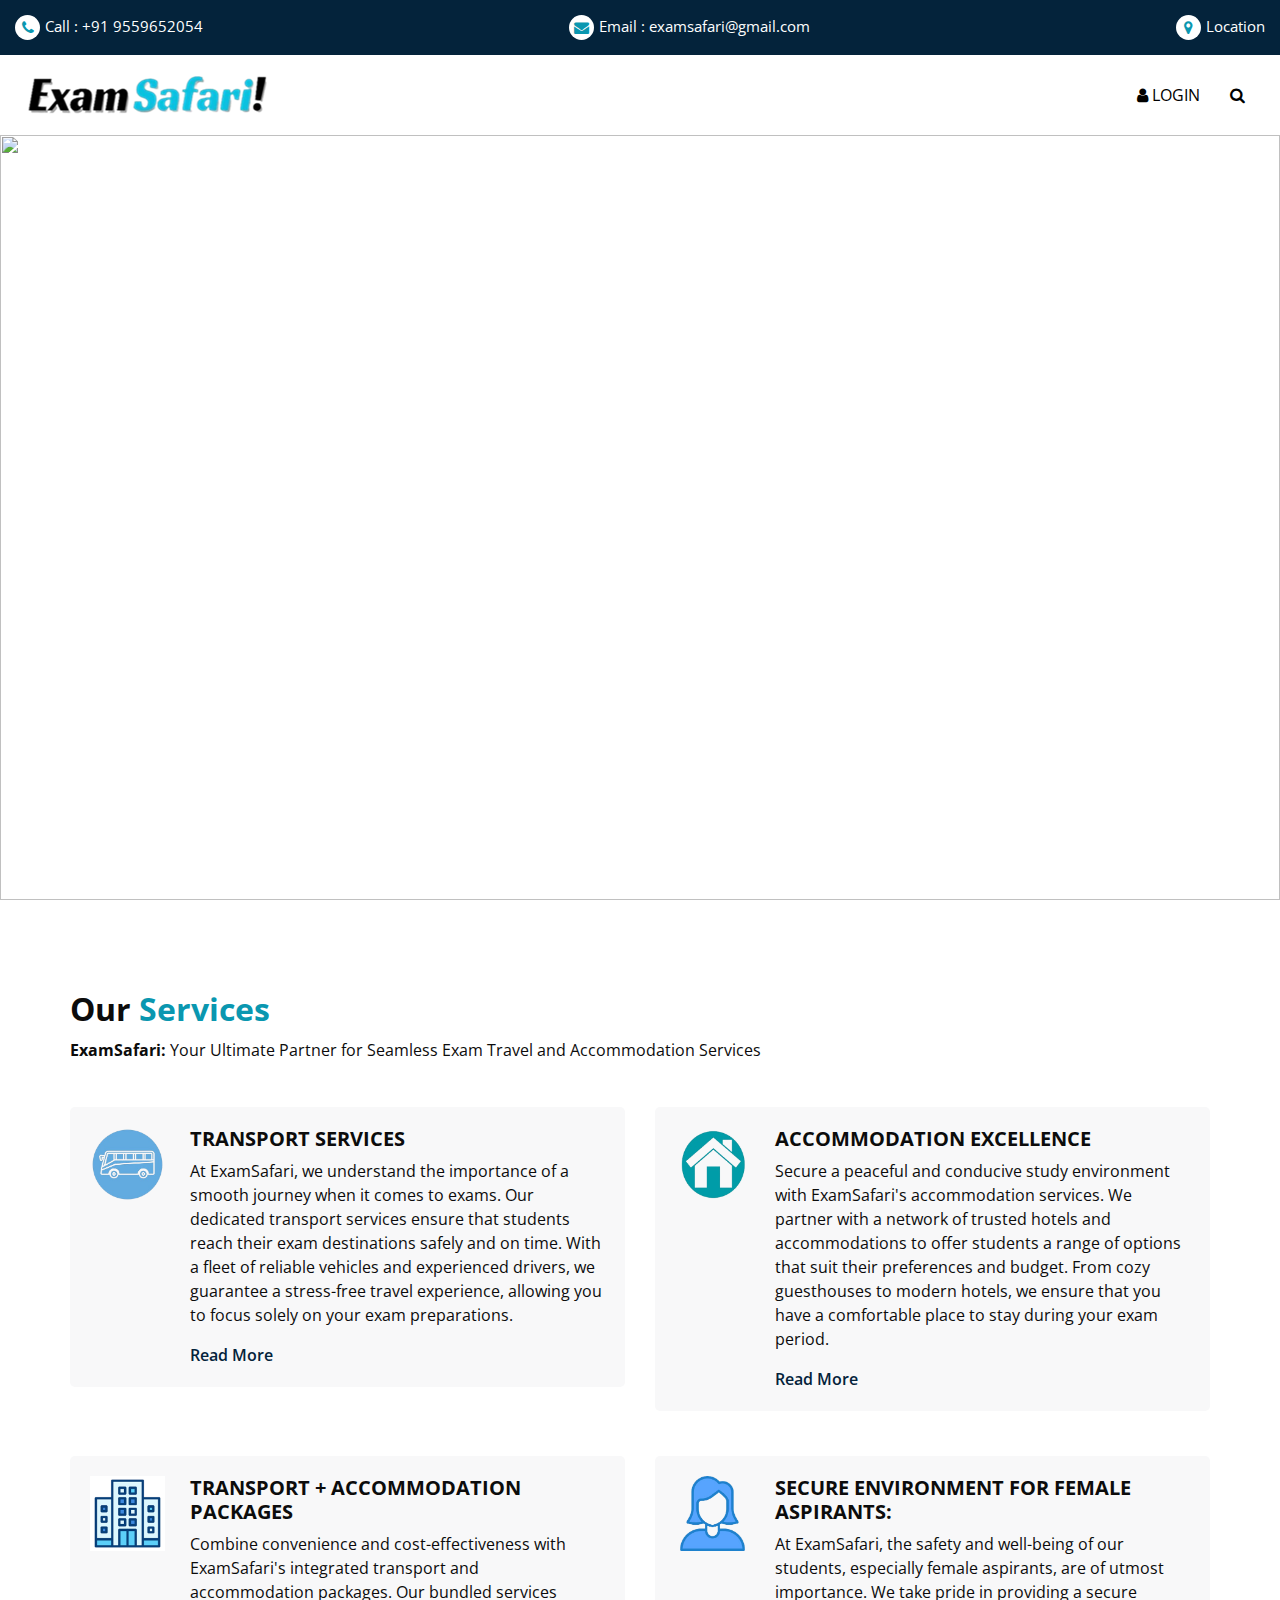
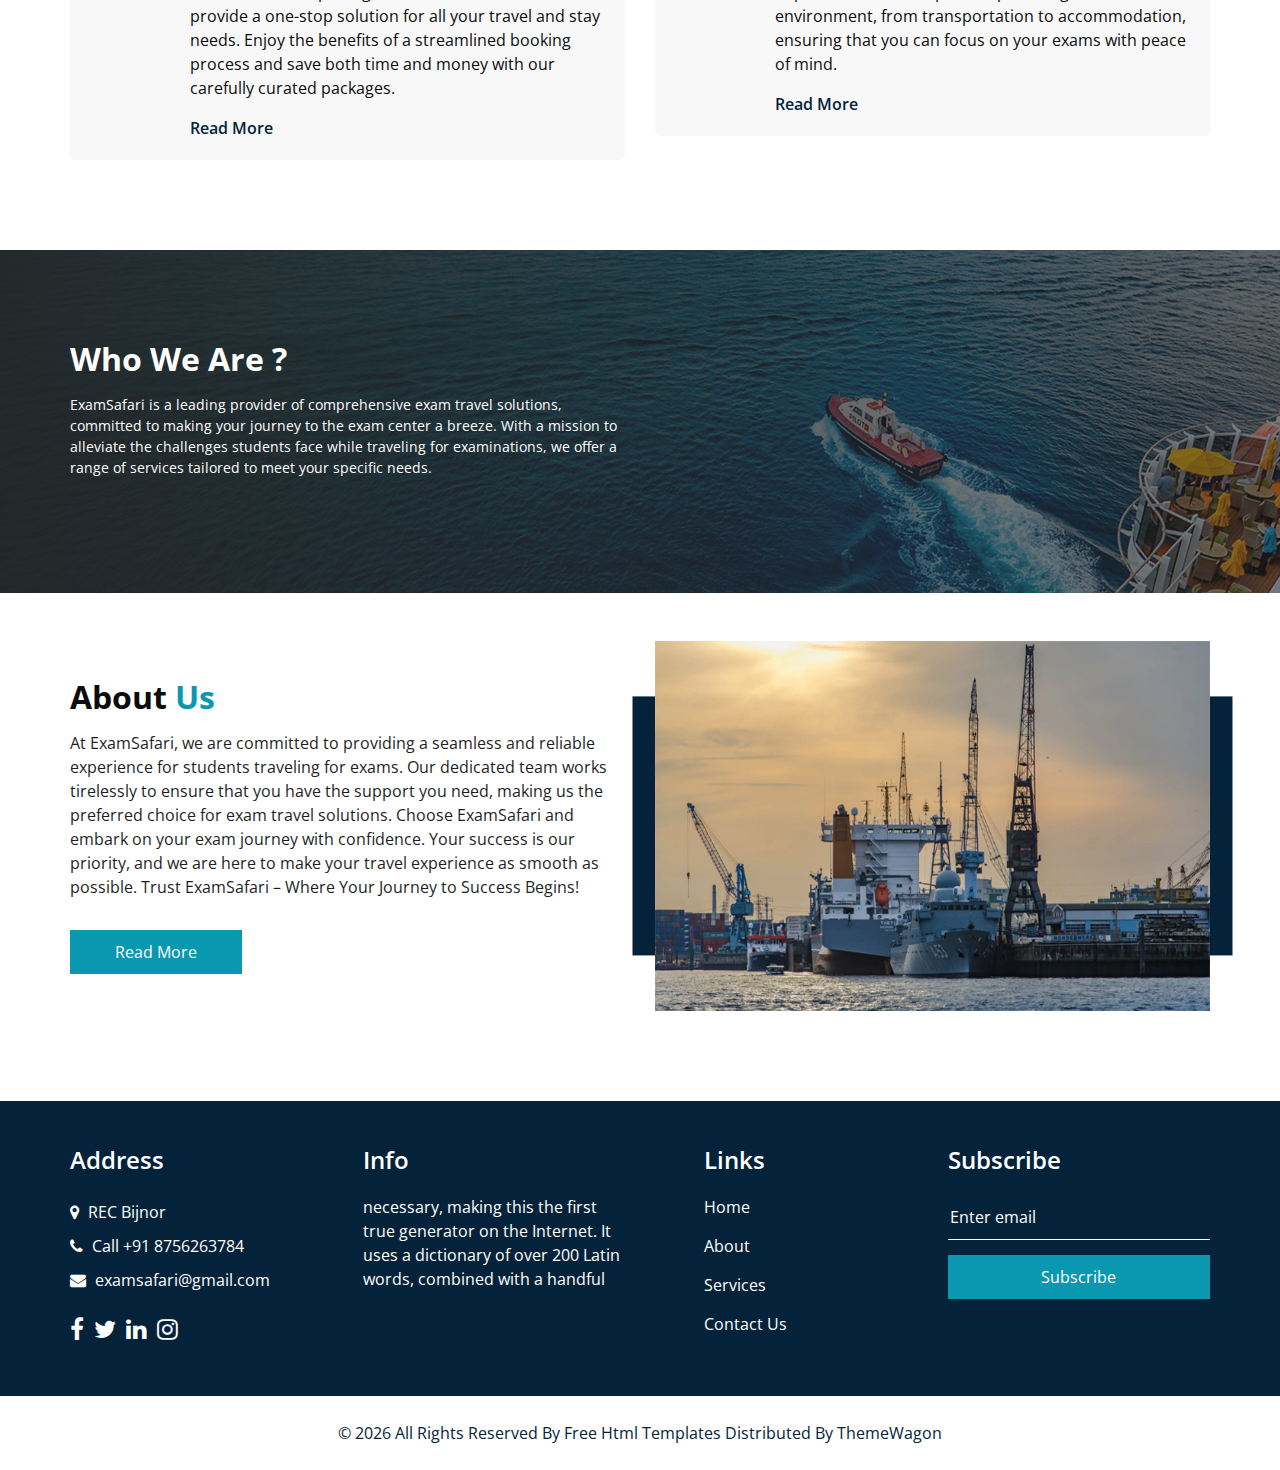
==== index.html @ 9164ada2 "Add files via upload" ====
<!DOCTYPE html>
<html>

<head>
  <!-- Basic -->
  <meta charset="utf-8" />
  <meta http-equiv="X-UA-Compatible" content="IE=edge" />
  <!-- Mobile Metas -->
  <meta name="viewport" content="width=device-width, initial-scale=1, shrink-to-fit=no" />
  <!-- Site Metas -->
  <meta name="keywords" content="" />
  <meta name="description" content="" />
  <meta name="author" content="" />
  <link rel="shortcut icon" href="images/fevicon.png" type="">

  <title> ExamSafari</title>


  <!-- bootstrap core css -->
  <link rel="stylesheet" type="text/css" href="css/bootstrap.css" />

  <!-- fonts style -->
  <link href="https://fonts.googleapis.com/css2?family=Roboto:wght@400;500;700;900&display=swap" rel="stylesheet">

  <!--owl slider stylesheet -->
  <link rel="stylesheet" type="text/css" href="https://cdnjs.cloudflare.com/ajax/libs/OwlCarousel2/2.3.4/assets/owl.carousel.min.css" />

  <!-- font awesome style -->
  <link href="css/font-awesome.min.css" rel="stylesheet" />

  <!-- Custom styles for this template -->
  <link href="css/style.css" rel="stylesheet" />
  <!-- responsive style -->
  <link href="css/responsive.css" rel="stylesheet" />

</head>

<body>

  <div class="hero_area">
    <!-- header section strats -->
    <header class="header_section">
      <div class="header_top">
        <div class="container-fluid ">
          <div class="contact_nav">
            <a href="">
              <i class="fa fa-phone" aria-hidden="true"></i>
              <span>
                Call : +91 9559652054
              </span>
            </a>
            <a href="">
              <i class="fa fa-envelope" aria-hidden="true"></i>
              <span>
                Email : examsafari@gmail.com
              </span>
            </a>
            <a href="https://maps.app.goo.gl/wXmXHvp9e8abjC9Z9">
              <i class="fa fa-map-marker" aria-hidden="true"></i>
              <span>
                Location
              </span>
            </a>
          </div>
        </div>
      </div>
      <div class="header_bottom">
        <div class="container-fluid" >
          <nav class="navbar navbar-expand-lg custom_nav-container ">
            <a class="navbar-brand" href="index.html">
              <img src="images/logo.png" style="padding-right: 5px;" alt="">
            </a>

            <button class="navbar-toggler" type="button" data-toggle="collapse" data-target="#navbarSupportedContent" aria-controls="navbarSupportedContent" aria-expanded="false" aria-label="Toggle navigation">
              <span class=""> </span>
            </button>

            <div class="collapse navbar-collapse" id="navbarSupportedContent">
              <ul class="navbar-nav  ">
               
                <li class="nav-item">
                  <a class="nav-link" href="#"> <i class="fa fa-user" aria-hidden="true"></i> Login</a>
                </li>
                <form class="form-inline">
                  <button class="btn  my-2 my-sm-0 nav_search-btn" type="submit">
                    <i class="fa fa-search" aria-hidden="true"></i>
                  </button>
                </form>
              </ul>
            </div>
          </nav>
        </div>
      </div>
    </header>
    <!-- end header section -->
    <!-- slider section -->
    <section class="slider_section ">
      <div class="slider_bg_box">
        <img src="images/slider1.png" alt="">
      </div>
      <div id="customCarousel1" class="carousel slide" data-ride="carousel">
        <div class="carousel-inner">
          <div class="carousel-item active">
            <div class="container ">
              <div class="row">
                <div class="col-md-7 ">
                  
                </div>
              </div>
            </div>
          </div>
          <!-- <div class="carousel-item">
            <div class="container ">
              <div class="row">
                <div class="col-md-7 ">
                  <div class="detail-box">
                    <h1>
                      We Provide best <br>
                      Transport Service
                    </h1>
                    <p>
                      Lorem ipsum dolor sit amet consectetur, adipisicing elit. Eum magnam, voluptates distinctio, officia architecto tenetur debitis hic aspernatur libero commodi atque fugit adipisci, blanditiis quidem dolorum odit voluptas? Voluptate, eveniet?
                    </p>
                    <div class="btn-box">
                      <a href="" class="btn1">
                        Get A Quote
                      </a>
                    </div>
                  </div>
                </div>
              </div>
            </div>
          </div> -->
          <!-- <div class="carousel-item">
            <div class="container ">
              <div class="row">
                <div class="col-md-7 ">
                  <div class="detail-box">
                    <h1>
                      We Provide best <br>
                      Transport Service
                    </h1>
                    <p>
                      Lorem ipsum dolor sit amet consectetur, adipisicing elit. Eum magnam, voluptates distinctio, officia architecto tenetur debitis hic aspernatur libero commodi atque fugit adipisci, blanditiis quidem dolorum odit voluptas? Voluptate, eveniet?
                    </p>
                    <div class="btn-box">
                      <a href="" class="btn1">
                        Get A Quote
                      </a>
                    </div>
                  </div>
                </div>
              </div>
            </div>
          </div> -->
        <!-- </div>
        <ol class="carousel-indicators">
          <li data-target="#customCarousel1" data-slide-to="0" class="active"></li>
          <li data-target="#customCarousel1" data-slide-to="1"></li>
          <li data-target="#customCarousel1" data-slide-to="2"></li>
        </ol>
      </div> -->

    </section>
    <!-- end slider section -->
  </div>


  <!-- service section -->

  <section class="service_section layout_padding">
    <div class="service_container">
      <div class="container ">
        <div class="heading_container">
          <h2>
            Our <span>Services</span>
          </h2>
          <p>
            <b> ExamSafari:</b> Your Ultimate Partner for Seamless Exam Travel and Accommodation Services
          </p>
        </div>
        <div class="row">
          <div class="col-md-6 ">
            <div class="box ">
              <div class="img-box">
                <img src="images/s5.png" alt="">
              </div>
              <div class="detail-box">
                <h5>
                  Transport Services
                </h5>
                <p>
                  At ExamSafari, we understand the importance of a smooth journey when it comes to exams. Our dedicated
                  transport services ensure that students reach their exam destinations safely and on time. With a fleet
                  of reliable vehicles and experienced drivers, we guarantee a stress-free travel experience, allowing
                  you to focus solely on your exam preparations.
                </p>
                <a href="">
                  Read More
                </a>
              </div>
            </div>
          </div>
          <div class="col-md-6 ">
            <div class="box ">
              <div class="img-box">
                <img src="images/home.png" alt="">
              </div>
              <div class="detail-box">
                <h5>
                  Accommodation Excellence
                </h5>
                <p>
                  Secure a peaceful and conducive study environment with ExamSafari's accommodation services. We partner
                  with a network of trusted hotels and accommodations to offer students a range of options that suit
                  their preferences and budget. From cozy guesthouses to modern hotels, we ensure that you have a
                  comfortable place to stay during your exam period.
                </p>
                <a href="">
                  Read More
                </a>
              </div>
            </div>
          </div>
          <div class="col-md-6 ">
            <div class="box ">
              <div class="img-box">
                <img src="images/s1.png" alt="">
              </div>
              <div class="detail-box">
                <h5>
                  Transport + Accommodation Packages
                </h5>
                <p>
                  Combine convenience and cost-effectiveness with ExamSafari's integrated transport and accommodation
                  packages. Our bundled services provide a one-stop solution for all your travel and stay needs. Enjoy
                  the benefits of a streamlined booking process and save both time and money with our carefully curated
                  packages.
                </p>
                <a href="">
                  Read More
                </a>
              </div>
            </div>
          </div>
          <div class="col-md-6 ">
            <div class="box ">
              <div class="img-box">
                <img src="images/s4.png" alt="">
              </div>
              <div class="detail-box">
                <h5>
                  Secure Environment for Female Aspirants:
                </h5>
                <p>
                  At ExamSafari, the safety and well-being of our students, especially female aspirants, are of utmost
                  importance. We take pride in providing a secure environment, from transportation to accommodation,
                  ensuring that you can focus on your exams with peace of mind.
                </p>
                <a href="">
                  Read More
                </a>
              </div>
            </div>
          </div>
        </div>
      </div>
    </div>
  </section>

  <!-- end service section -->

  <!-- track section -->

  <section class="track_section layout_padding">
    <div class="track_bg_box">
      <img src="images/track-bg.jpg" alt="">
    </div>
    <div class="container">
      <div class="row">
        <div class="col-md-6">
          <div class="heading_container">
            <h2>
              Who We Are ?
            </h2>
          </div>
          <p>
            ExamSafari is a leading provider of comprehensive exam travel solutions, committed to making your journey to
            the exam center a breeze. With a mission to alleviate the challenges students face while traveling for
            examinations, we offer a range of services tailored to meet your specific needs.
          </p>

        </div>
      </div>
    </div>
  </section>

  <!-- end track section -->
  <br><br>

  <!-- about section -->

  <section class="about_section layout_padding-bottom">
    <div class="container  ">
      <div class="row">
        <div class="col-md-6">
          <div class="detail-box">
            <div class="heading_container">
              <h2>
                About <span>Us</span>
              </h2>
            </div>
            <p>
              At ExamSafari, we are committed to providing a seamless and reliable experience for students traveling for
              exams. Our dedicated team works tirelessly to ensure that you have the support you need, making us the
              preferred choice for exam travel solutions.

              Choose ExamSafari and embark on your exam journey with confidence. Your success is our priority, and we
              are here to make your travel experience as smooth as possible. Trust ExamSafari – Where Your Journey to
              Success Begins!
            </p>
            <a href="">
              Read More
            </a>
          </div>
        </div>
        <div class="col-md-6 ">
          <div class="img-box">
            <img src="images/about-img.jpg" alt="">
          </div>
        </div>

      </div>
    </div>
  </section>

  <!-- end about section -->







  <!-- info section -->

  <section class="info_section layout_padding2">
    <div class="container">
      <div class="row">
        <div class="col-md-6 col-lg-3 info_col">
          <div class="info_contact">
            <h4>
              Address
            </h4>
            <div class="contact_link_box">
              <a href="">
                <i class="fa fa-map-marker" aria-hidden="true"></i>
                <span>
                  REC Bijnor
                </span>
              </a>
              <a href="">
                <i class="fa fa-phone" aria-hidden="true"></i>
                <span>
                  Call +91 8756263784
                </span>
              </a>
              <a href="">
                <i class="fa fa-envelope" aria-hidden="true"></i>
                <span>
                  examsafari@gmail.com
                </span>
              </a>
            </div>
          </div>
          <div class="info_social">
            <a href="">
              <i class="fa fa-facebook" aria-hidden="true"></i>
            </a>
            <a href="">
              <i class="fa fa-twitter" aria-hidden="true"></i>
            </a>
            <a href="">
              <i class="fa fa-linkedin" aria-hidden="true"></i>
            </a>
            <a href="">
              <i class="fa fa-instagram" aria-hidden="true"></i>
            </a>
          </div>
        </div>
        <div class="col-md-6 col-lg-3 info_col">
          <div class="info_detail">
            <h4>
              Info
            </h4>
            <p>
              necessary, making this the first true generator on the Internet. It uses a dictionary of over 200 Latin
              words, combined with a handful
            </p>
          </div>
        </div>
        <div class="col-md-6 col-lg-2 mx-auto info_col">
          <div class="info_link_box">
            <h4>
              Links
            </h4>
            <div class="info_links">
              <a class="active" href="index.html">
                <img src="images/nav-bullet.png" alt="">
                Home
              </a>
              <a class="" href="about.html">
                <img src="images/nav-bullet.png" alt="">
                About
              </a>
              <a class="" href="service.html">
                <img src="images/nav-bullet.png" alt="">
                Services
              </a>
              <a class="" href="contact.html">
                <img src="images/nav-bullet.png" alt="">
                Contact Us
              </a>
            </div>
          </div>
        </div>
        <div class="col-md-6 col-lg-3 info_col ">
          <h4>
            Subscribe
          </h4>
          <form action="#">
            <input type="text" placeholder="Enter email" />
            <button type="submit">
              Subscribe
            </button>
          </form>
        </div>
      </div>
    </div>
  </section>

  <!-- end info section -->

  <!-- footer section -->
  <section class="footer_section">
    <div class="container">
      <p>
        &copy; <span id="displayYear"></span> All Rights Reserved By
        <a href="https://html.design/">Free Html Templates</a>
        Distributed By
        <a href="https://themewagon.com">ThemeWagon</a>
      </p>
    </div>
  </section>
  <!-- footer section -->

  <!-- jQery -->
  <script type="text/javascript" src="js/jquery-3.4.1.min.js"></script>
  <!-- popper js -->
  <script src="https://cdn.jsdelivr.net/npm/popper.js@1.16.0/dist/umd/popper.min.js"
    integrity="sha384-Q6E9RHvbIyZFJoft+2mJbHaEWldlvI9IOYy5n3zV9zzTtmI3UksdQRVvoxMfooAo" crossorigin="anonymous">
    </script>
  <!-- bootstrap js -->
  <script type="text/javascript" src="js/bootstrap.js"></script>
  <!-- owl slider -->
  <script type="text/javascript" src="https://cdnjs.cloudflare.com/ajax/libs/OwlCarousel2/2.3.4/owl.carousel.min.js">
  </script>
  <!-- custom js -->
  <script type="text/javascript" src="js/custom.js"></script>
  <!-- Google Map -->
  <script src="https://maps.googleapis.com/maps/api/js?key=AIzaSyCh39n5U-4IoWpsVGUHWdqB6puEkhRLdmI&callback=myMap">
  </script>
  <!-- End Google Map -->

</body>

</html>
---- css/style.css ----
@import url("https://fonts.googleapis.com/css2?family=Lato:wght@400;700&family=Open+Sans:wght@300;400;600;700&display=swap");
body {
  font-family: 'Open Sans', sans-serif;
  color: #0c0c0c;
  background-color: #ffffff;
  overflow-x: hidden;
}

.layout_padding {
  padding: 90px 0;
}

.layout_padding2 {
  padding: 75px 0;
}

.layout_padding2-top {
  padding-top: 75px;
}

.layout_padding2-bottom {
  padding-bottom: 75px;
}

.layout_padding-top {
  padding-top: 90px;
}

.layout_padding-bottom {
  padding-bottom: 90px;
}

.heading_container {
  display: -webkit-box;
  display: -ms-flexbox;
  display: flex;
  -webkit-box-orient: vertical;
  -webkit-box-direction: normal;
      -ms-flex-direction: column;
          flex-direction: column;
  -webkit-box-align: start;
      -ms-flex-align: start;
          align-items: flex-start;
}

.heading_container h2 {
  position: relative;
  font-weight: bold;
  margin-bottom: 0;
}

.heading_container h2 span {
  color: #0a97b0;
}

.heading_container p {
  margin-top: 10px;
  margin-bottom: 0;
}

.heading_container.heading_center {
  -webkit-box-align: center;
      -ms-flex-align: center;
          align-items: center;
  text-align: center;
}

a,
a:hover,
a:focus {
  text-decoration: none;
}

a:hover,
a:focus {
  color: initial;
}

.btn,
.btn:focus {
  outline: none !important;
  -webkit-box-shadow: none;
          box-shadow: none;
}

/*header section*/
.hero_area {
  position: relative;
  min-height: 100vh;
  display: -webkit-box;
  display: -ms-flexbox;
  display: flex;
  -webkit-box-orient: vertical;
  -webkit-box-direction: normal;
      -ms-flex-direction: column;
          flex-direction: column;
}

.sub_page .hero_area {
  min-height: auto;
}

.sub_page .header_section {
  margin-top: 0;
  -webkit-box-shadow: 0 0 10px 0 rgba(0, 0, 0, 0.25);
          box-shadow: 0 0 10px 0 rgba(0, 0, 0, 0.25);
}

.header_section .header_top {
  padding: 15px 0;
  background-color: #04233b;
}

.header_section .header_top .contact_nav {
  display: -webkit-box;
  display: -ms-flexbox;
  display: flex;
  -webkit-box-pack: justify;
      -ms-flex-pack: justify;
          justify-content: space-between;
}

.header_section .header_top .contact_nav a {
  color: #ffffff;
  display: -webkit-box;
  display: -ms-flexbox;
  display: flex;
  font-size: 15px;
}

.header_section .header_top .contact_nav a i {
  margin-right: 5px;
  border-radius: 100%;
  background-color: #ffffff;
  width: 25px;
  height: 25px;
  display: -webkit-box;
  display: -ms-flexbox;
  display: flex;
  -webkit-box-pack: center;
      -ms-flex-pack: center;
          justify-content: center;
  -webkit-box-align: center;
      -ms-flex-align: center;
          align-items: center;
  color: #0a97b0;
}

.header_section .header_top .contact_nav a:hover i {
  color: #04233b;
}

.header_section .header_bottom {
  background-color: #ffffff;
  padding: 15px 0;
}

.header_section .header_bottom .container-fluid {
  padding-right: 25px;
  padding-left: 25px;
}

.navbar-brand span {
  font-weight: bold;
  font-size: 24px;
  color: #000000;
}

.custom_nav-container {
  padding: 0;
}

.custom_nav-container .navbar-nav {
  margin-left: auto;
}

.custom_nav-container .navbar-nav .nav-item .nav-link {
  padding: 5px 20px;
  color: #000000;
  text-align: center;
  text-transform: uppercase;
  border-radius: 5px;
  -webkit-transition: all .3s;
  transition: all .3s;
}

.custom_nav-container .navbar-nav .nav-item:hover .nav-link, .custom_nav-container .navbar-nav .nav-item.active .nav-link {
  color: #0a97b0;
}

.custom_nav-container .nav_search-btn {
  width: 35px;
  height: 35px;
  padding: 0;
  border: none;
  color: #000000;
}

.custom_nav-container .nav_search-btn:hover {
  color: #000000;
}

.custom_nav-container .navbar-toggler {
  outline: none;
}

.custom_nav-container .navbar-toggler {
  padding: 0;
  width: 37px;
  height: 42px;
  -webkit-transition: all .3s;
  transition: all .3s;
}

.custom_nav-container .navbar-toggler span {
  display: block;
  width: 35px;
  height: 4px;
  background-color: #000000;
  margin: 7px 0;
  -webkit-transition: all 0.3s;
  transition: all 0.3s;
  position: relative;
  border-radius: 5px;
  -webkit-transition: all .3s;
  transition: all .3s;
}

.custom_nav-container .navbar-toggler span::before, .custom_nav-container .navbar-toggler span::after {
  content: "";
  position: absolute;
  left: 0;
  height: 100%;
  width: 100%;
  background-color: #000000;
  top: -10px;
  border-radius: 5px;
  -webkit-transition: all .3s;
  transition: all .3s;
}

.custom_nav-container .navbar-toggler span::after {
  top: 10px;
}

.custom_nav-container .navbar-toggler[aria-expanded="true"] {
  -webkit-transform: rotate(360deg);
          transform: rotate(360deg);
}

.custom_nav-container .navbar-toggler[aria-expanded="true"] span {
  -webkit-transform: rotate(45deg);
          transform: rotate(45deg);
}

.custom_nav-container .navbar-toggler[aria-expanded="true"] span::before, .custom_nav-container .navbar-toggler[aria-expanded="true"] span::after {
  -webkit-transform: rotate(90deg);
          transform: rotate(90deg);
  top: 0;
}

.custom_nav-container .navbar-toggler[aria-expanded="true"] .s-1 {
  -webkit-transform: rotate(45deg);
          transform: rotate(45deg);
  margin: 0;
  margin-bottom: -4px;
}

.custom_nav-container .navbar-toggler[aria-expanded="true"] .s-2 {
  display: none;
}

.custom_nav-container .navbar-toggler[aria-expanded="true"] .s-3 {
  -webkit-transform: rotate(-45deg);
          transform: rotate(-45deg);
  margin: 0;
  margin-top: -4px;
}

.custom_nav-container .navbar-toggler[aria-expanded="false"] .s-1,
.custom_nav-container .navbar-toggler[aria-expanded="false"] .s-2,
.custom_nav-container .navbar-toggler[aria-expanded="false"] .s-3 {
  -webkit-transform: none;
          transform: none;
}

/*end header section*/
/* slider section */
.slider_section {
  -webkit-box-flex: 1;
      -ms-flex: 1;
          flex: 1;
  display: -webkit-box;
  display: -ms-flexbox;
  display: flex;
  -webkit-box-align: center;
      -ms-flex-align: center;
          align-items: center;
  position: relative;
}

.slider_section .slider_bg_box {
  position: absolute;
  top: 0;
  left: 0;
  width: 100%;
  height: 100%;
  overflow: hidden;
  z-index: -1;
}

.slider_section .slider_bg_box img {
  width: 100%;
  height: 100%;
  min-width: 100%;
  min-height: 100%;
}

.slider_section .slider_bg_box::before {
  content: "";
  position: absolute;
  top: 0;
  left: 0;
  width: 100%;
  height: 100%;
  
 
}

.slider_section .row {
  -webkit-box-align: center;
      -ms-flex-align: center;
          align-items: center;
}

.slider_section #customCarousel1 {
  width: 100%;
  position: unset;
}

.slider_section .detail-box {
  color: #04233b;
}

.slider_section .detail-box h1 {
  font-weight: bold;
  text-transform: uppercase;
  margin-bottom: 15px;
  color: #ffffff;
}

.slider_section .detail-box p {
  color: #fefefe;
  font-size: 14px;
}

.slider_section .detail-box .btn-box {
  display: -webkit-box;
  display: -ms-flexbox;
  display: flex;
  margin: 0 -5px;
  margin-top: 25px;
}

.slider_section .detail-box .btn-box a {
  margin: 5px;
  text-align: center;
  width: 165px;
}

.slider_section .detail-box .btn-box .btn1 {
  display: inline-block;
  padding: 10px 15px;
  background-color: #0a97b0;
  color: #ffffff;
  border-radius: 0;
  -webkit-transition: all .3s;
  transition: all .3s;
  border: none;
}

.slider_section .detail-box .btn-box .btn1:hover {
  background-color: #065968;
}

.slider_section .detail-box .btn-box .btn2 {
  display: inline-block;
  padding: 10px 15px;
  background-color: #000000;
  color: #ffffff;
  border-radius: 0;
  -webkit-transition: all .3s;
  transition: all .3s;
  border: none;
}

.slider_section .detail-box .btn-box .btn2:hover {
  background-color: black;
}

.slider_section .carousel-indicators {
  position: unset;
  margin: 0;
  -webkit-box-pack: center;
      -ms-flex-pack: center;
          justify-content: center;
  -webkit-box-align: center;
      -ms-flex-align: center;
          align-items: center;
  margin-top: 45px;
}

.slider_section .carousel-indicators li {
  background-color: #ffffff;
  width: 12px;
  height: 12px;
  border-radius: 100%;
  opacity: 1;
}

.slider_section .carousel-indicators li.active {
  width: 20px;
  height: 20px;
  background-color: #0a97b0;
}

.service_section {
  position: relative;
}

.service_section .box {
  display: -webkit-box;
  display: -ms-flexbox;
  display: flex;
  margin-top: 45px;
  background-color: #f8f8f9;
  padding: 20px;
  border-radius: 5px;
}

.service_section .box .img-box {
  display: -webkit-box;
  display: -ms-flexbox;
  display: flex;
  -webkit-box-pack: center;
      -ms-flex-pack: center;
          justify-content: center;
  -webkit-box-align: start;
      -ms-flex-align: start;
          align-items: flex-start;
  width: 125px;
  min-width: 75px;
  height: 75px;
  margin-right: 25px;
}

.service_section .box .img-box img {
  max-width: 100%;
  max-height: 100%;
  -webkit-transition: all .3s;
  transition: all .3s;
}

.service_section .box .detail-box h5 {
  font-weight: bold;
  text-transform: uppercase;
}

.service_section .box .detail-box a {
  color: #04233b;
  font-weight: 600;
}

.service_section .box .detail-box a:hover {
  color: #0a97b0;
}

.about_section .row {
  -webkit-box-align: center;
      -ms-flex-align: center;
          align-items: center;
}

.about_section .img-box {
  position: relative;
}

.about_section .img-box img {
  max-width: 100%;
  position: relative;
  z-index: 2;
}

.about_section .img-box::before, .about_section .img-box::after {
  content: "";
  position: absolute;
  top: 50%;
  width: 45px;
  height: 70%;
  background-color: #04233b;
  z-index: 3;
}

.about_section .img-box::before {
  left: 0;
  z-index: 1;
  -webkit-transform: translate(-50%, -50%);
          transform: translate(-50%, -50%);
}

.about_section .img-box::after {
  right: 0;
  z-index: 1;
  -webkit-transform: translate(50%, -50%);
          transform: translate(50%, -50%);
}

.about_section .detail-box p {
  color: #1f1f1f;
  margin-top: 15px;
}

.about_section .detail-box a {
  display: inline-block;
  padding: 10px 45px;
  background-color: #0a97b0;
  color: #ffffff;
  border-radius: 0px;
  -webkit-transition: all .3s;
  transition: all .3s;
  border: none;
  margin-top: 15px;
}

.about_section .detail-box a:hover {
  background-color: #065968;
}

.track_section {
  position: relative;
  color: #ffffff;
}

.track_section .track_bg_box {
  position: absolute;
  top: 0;
  left: 0;
  width: 100%;
  height: 100%;
  overflow: hidden;
  z-index: -1;
}

.track_section .track_bg_box img {
  width: auto;
  height: auto;
  min-width: 100%;
  min-height: 100%;
}

.track_section .track_bg_box::before {
  content: "";
  position: absolute;
  top: 0;
  left: 0;
  width: 100%;
  height: 100%;
  background: -webkit-gradient(linear, left top, right top, from(rgba(37, 37, 37, 0.95)), to(rgba(37, 37, 37, 0.55)));
  background: linear-gradient(to right, rgba(37, 37, 37, 0.95), rgba(37, 37, 37, 0.55));
}

.track_section p {
  font-size: 14px;
  margin-top: 15px;
  margin-bottom: 25px;
}

.track_section form {
  display: -webkit-box;
  display: -ms-flexbox;
  display: flex;
  -webkit-box-align: stretch;
      -ms-flex-align: stretch;
          align-items: stretch;
}

.track_section form input {
  background-color: #ffffff;
  border: none;
  -webkit-box-flex: 2.5;
      -ms-flex: 2.5;
          flex: 2.5;
  outline: none;
  color: #000000;
  min-height: 42.4px;
  padding-left: 15px;
}

.track_section form input ::-webkit-input-placeholder {
  color: #ffffff;
  opacity: 0.2;
}

.track_section form input :-ms-input-placeholder {
  color: #ffffff;
  opacity: 0.2;
}

.track_section form input ::-ms-input-placeholder {
  color: #ffffff;
  opacity: 0.2;
}

.track_section form input ::placeholder {
  color: #ffffff;
  opacity: 0.2;
}

.track_section form button {
  -webkit-box-flex: 1;
      -ms-flex: 1;
          flex: 1;
  display: inline-block;
  padding: 9px 30px;
  background-color: #0a97b0;
  color: #ffffff;
  border-radius: 0;
  -webkit-transition: all .3s;
  transition: all .3s;
  border: none;
  font-size: 15px;
  text-transform: uppercase;
}

.track_section form button:hover {
  background-color: #065968;
}

.client_section .client_container {
  width: 75%;
  margin-top: 45px;
}

.client_section .box {
  display: -webkit-box;
  display: -ms-flexbox;
  display: flex;
  -webkit-box-orient: vertical;
  -webkit-box-direction: normal;
      -ms-flex-direction: column;
          flex-direction: column;
  margin-right: 5px;
}

.client_section .box .detail-box {
  border: 1px solid #dddddd;
  padding: 25px;
  margin-bottom: 25px;
}

.client_section .box .client_id {
  display: -webkit-box;
  display: -ms-flexbox;
  display: flex;
  -webkit-box-align: center;
      -ms-flex-align: center;
          align-items: center;
}

.client_section .box .client_id .img-box {
  position: relative;
  width: 75px;
  height: 75px;
}

.client_section .box .client_id .img-box img {
  width: 100%;
}

.client_section .box .client_id .name {
  margin-left: 15px;
}

.client_section .box .client_id .name h6 {
  color: #23242a;
  font-size: 18px;
  margin-bottom: 0;
}

.client_section .box .client_id .name p {
  margin-bottom: 0;
}

.client_section .carousel-wrap {
  margin: 0 auto;
  position: relative;
}

.client_section .owl-carousel .owl-nav .owl-prev,
.client_section .owl-carousel .owl-nav .owl-next {
  width: 50px;
  height: 50px;
  background-size: 18px;
  background-position: center;
  background-repeat: no-repeat;
  position: absolute;
  right: -15%;
  outline: none;
  background-color: #0a97b0;
}

.client_section .owl-carousel .owl-nav .owl-prev:hover,
.client_section .owl-carousel .owl-nav .owl-next:hover {
  background-color: #161825;
}

.client_section .owl-carousel .owl-nav .owl-prev {
  top: 25%;
  background-image: url(../images/prev.png);
}

.client_section .owl-carousel .owl-nav .owl-next {
  top: calc(25% + 65px);
  background-image: url(../images/next.png);
}

.contact_section {
  position: relative;
  padding-bottom: 90px;
}

.contact_section .heading_container {
  margin-bottom: 25px;
}

.contact_section .heading_container h2 {
  text-transform: uppercase;
}

.contact_section .form_container {
  margin-right: 15px;
}

.contact_section .form_container input {
  width: 100%;
  border: none;
  height: 50px;
  margin-bottom: 25px;
  padding-left: 15px;
  outline: none;
  color: #101010;
  -webkit-box-shadow: 0 0 5px 0 rgba(0, 0, 0, 0.15);
          box-shadow: 0 0 5px 0 rgba(0, 0, 0, 0.15);
}

.contact_section .form_container input::-webkit-input-placeholder {
  color: #04233b;
}

.contact_section .form_container input:-ms-input-placeholder {
  color: #04233b;
}

.contact_section .form_container input::-ms-input-placeholder {
  color: #04233b;
}

.contact_section .form_container input::placeholder {
  color: #04233b;
}

.contact_section .form_container input.message-box {
  height: 120px;
}

.contact_section .form_container button {
  border: none;
  text-transform: uppercase;
  display: inline-block;
  padding: 12px 55px;
  background-color: #0a97b0;
  color: #ffffff;
  border-radius: 5px;
  -webkit-transition: all .3s;
  transition: all .3s;
  border: none;
}

.contact_section .form_container button:hover {
  background-color: #065968;
}

.contact_section .map_container {
  height: 420px;
  overflow: hidden;
  display: -webkit-box;
  display: -ms-flexbox;
  display: flex;
  -webkit-box-align: stretch;
      -ms-flex-align: stretch;
          align-items: stretch;
  padding: 0;
}

.contact_section .map_container .map {
  height: 100%;
  -webkit-box-flex: 1;
      -ms-flex: 1;
          flex: 1;
}

.contact_section .map_container .map #googleMap {
  height: 100%;
}

.info_section {
  background-color: #04233b;
  color: #ffffff;
  padding: 45px 0 15px 0;
}

.info_section h4 {
  font-weight: 600;
  margin-bottom: 20px;
}

.info_section .info_col {
  margin-bottom: 30px;
}

.info_section .info_contact .contact_link_box {
  display: -webkit-box;
  display: -ms-flexbox;
  display: flex;
  -webkit-box-orient: vertical;
  -webkit-box-direction: normal;
      -ms-flex-direction: column;
          flex-direction: column;
}

.info_section .info_contact .contact_link_box a {
  margin: 5px 0;
  color: #ffffff;
}

.info_section .info_contact .contact_link_box a i {
  margin-right: 5px;
}

.info_section .info_contact .contact_link_box a:hover {
  color: #0a97b0;
}

.info_section .info_social {
  display: -webkit-box;
  display: -ms-flexbox;
  display: flex;
  margin-top: 20px;
  margin-bottom: 10px;
}

.info_section .info_social a {
  display: -webkit-box;
  display: -ms-flexbox;
  display: flex;
  -webkit-box-pack: center;
      -ms-flex-pack: center;
          justify-content: center;
  -webkit-box-align: center;
      -ms-flex-align: center;
          align-items: center;
  color: #ffffff;
  border-radius: 100%;
  margin-right: 10px;
  font-size: 24px;
}

.info_section .info_social a:hover {
  color: #0a97b0;
}

.info_section .info_links {
  display: -webkit-box;
  display: -ms-flexbox;
  display: flex;
  -webkit-box-orient: vertical;
  -webkit-box-direction: normal;
      -ms-flex-direction: column;
          flex-direction: column;
  -ms-flex-wrap: wrap;
      flex-wrap: wrap;
}

.info_section .info_links a {
  display: -webkit-box;
  display: -ms-flexbox;
  display: flex;
  -webkit-box-align: center;
      -ms-flex-align: center;
          align-items: center;
  margin-bottom: 15px;
  color: #ffffff;
}

.info_section .info_links a:hover {
  color: #0a97b0;
}

.info_section form input {
  border: none;
  border-bottom: 1px solid #ffffff;
  background-color: transparent;
  width: 100%;
  height: 45px;
  color: #ffffff;
  outline: none;
}

.info_section form input::-webkit-input-placeholder {
  color: #ffffff;
}

.info_section form input:-ms-input-placeholder {
  color: #ffffff;
}

.info_section form input::-ms-input-placeholder {
  color: #ffffff;
}

.info_section form input::placeholder {
  color: #ffffff;
}

.info_section form button {
  width: 100%;
  text-align: center;
  display: inline-block;
  padding: 10px 55px;
  background-color: #0a97b0;
  color: #ffffff;
  border-radius: 0;
  -webkit-transition: all .3s;
  transition: all .3s;
  border: none;
  margin-top: 15px;
}

.info_section form button:hover {
  background-color: #065968;
}

/* footer section*/
.footer_section {
  position: relative;
  background-color: #ffffff;
  text-align: center;
}

.footer_section p {
  color: #04233b;
  padding: 25px 0;
  margin: 0;
}

.footer_section p a {
  color: inherit;
}
/*# sourceMappingURL=style.css.map */
---- css/responsive.css ----
@media (max-width: 1300px) {}

@media (max-width: 1120px) {}

@media (max-width: 992px) {
  .hero_area {
    min-height: auto;
  }

  .custom_nav-container .navbar-nav {
    padding-top: 15px;
    align-items: center;
  }


  .custom_nav-container .navbar-nav .nav-item .nav-link {
    padding: 5px 25px;
    margin: 5px 0;
  }

  .slider_section {
    padding: 75px 0;
  }


}

@media (max-width: 768px) {
  .about_section .img-box {
    margin-top: 45px;
  }

  .contact_section {
    padding-bottom: 0;
  }

  .contact_section .heading_container {
    padding-left: 15px;
  }

  .contact_section .map_container {
    margin-top: 45px;
  }

  .contact_section .form_container {
    padding: 0 15px;
    margin: 0;
  }

}

@media (max-width: 576px) {
  .header_section .header_top .contact_nav a span {
    display: none;
  }


  .client_section .client_container {
    width: 100%;
  }

  .client_section .box {
    margin: 0;
  }

  .owl-nav {
    display: flex;
    justify-content: center;
    margin-top: 45px;
  }

  .client_section .owl-carousel .owl-nav .owl-prev,
  .client_section .owl-carousel .owl-nav .owl-next {
    position: unset;
    margin: 0 2.5px;
  }
}

@media (max-width: 480px) {
  .slider_section .detail-box h1 {
    font-size: 2rem;
  }

  .track_section form {
    flex-direction: column;
    align-items: flex-start;
  }

  .track_section form input {
    width: 100%;
  }

  .track_section form button {
    padding: 10px 60px;
    margin-top: 10px;
  }
}

@media (max-width: 420px) {
  .service_section .box {
    flex-direction: column;
  }

  .service_section .box .img-box {
    justify-content: flex-start;
    margin-bottom: 15px;
  }
}

@media (max-width: 376px) {}

@media (min-width: 1200px) {
  .container {
    max-width: 1170px;
  }
}
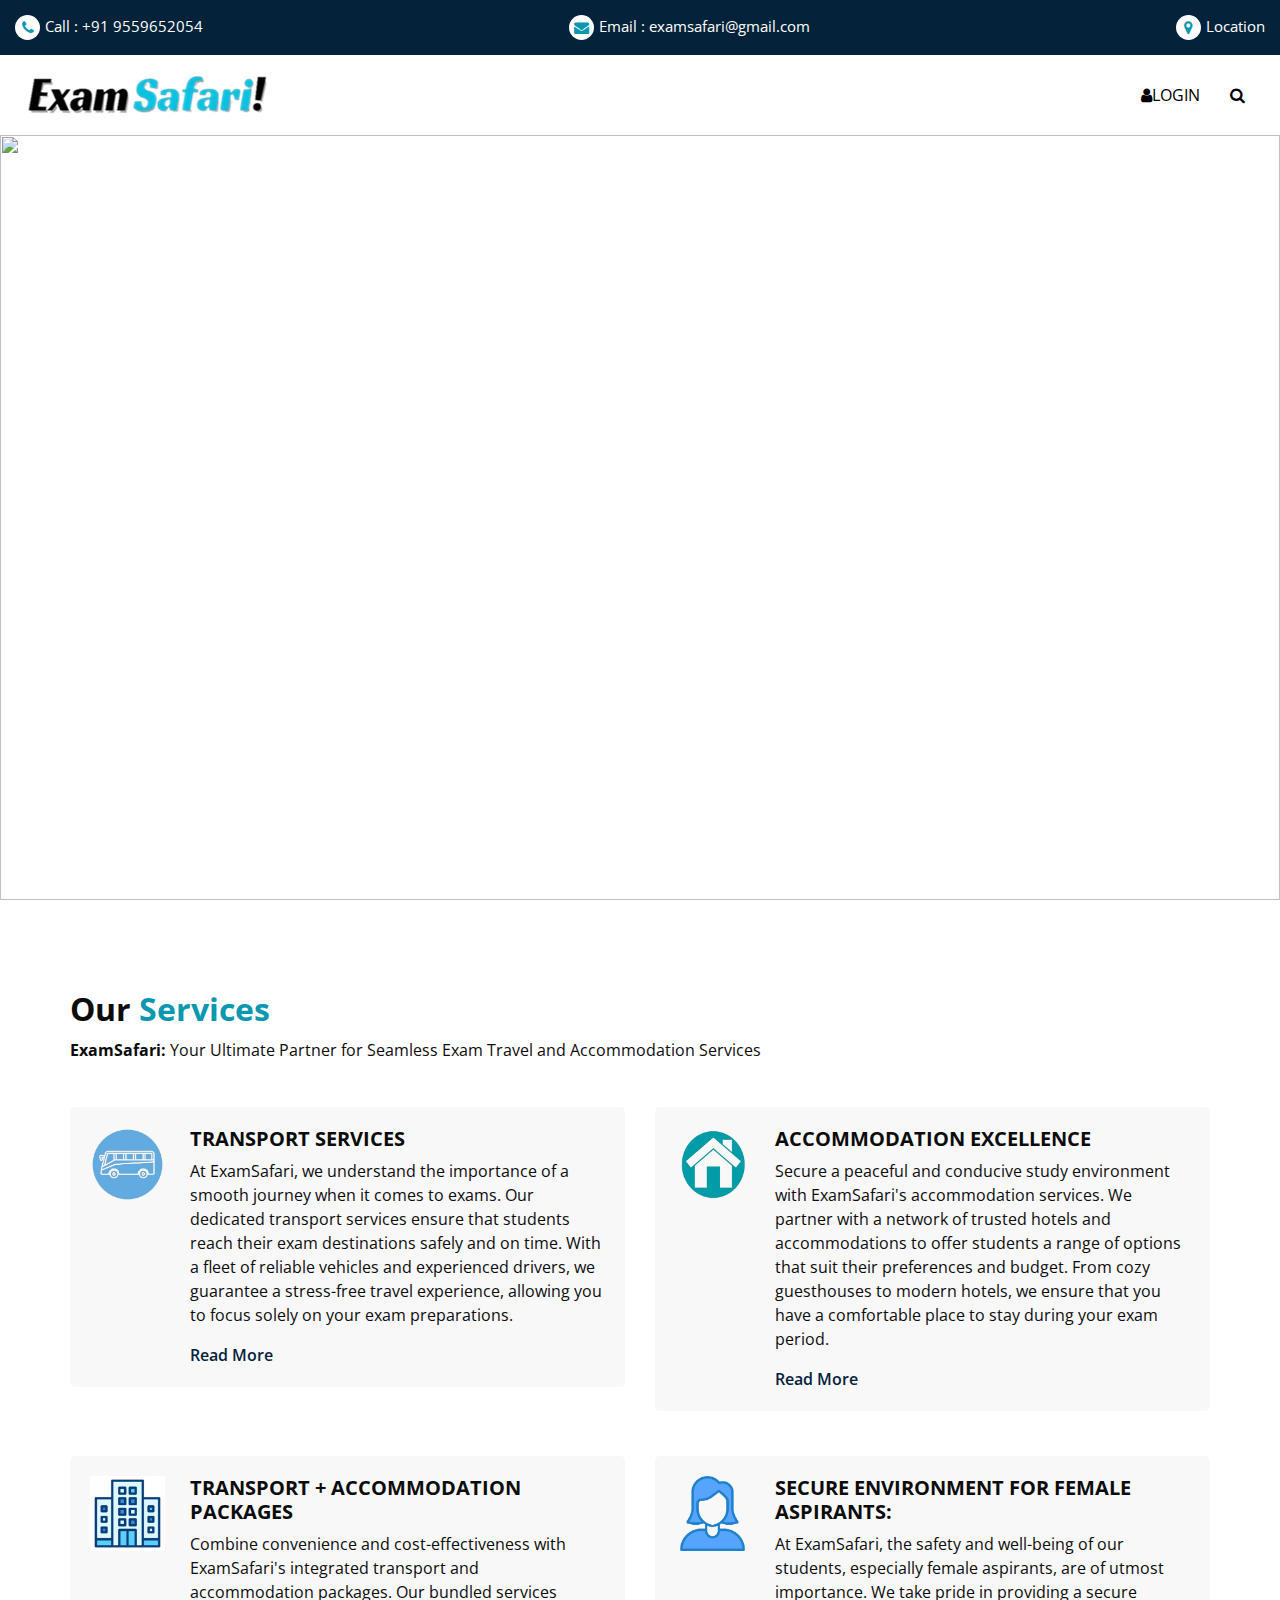
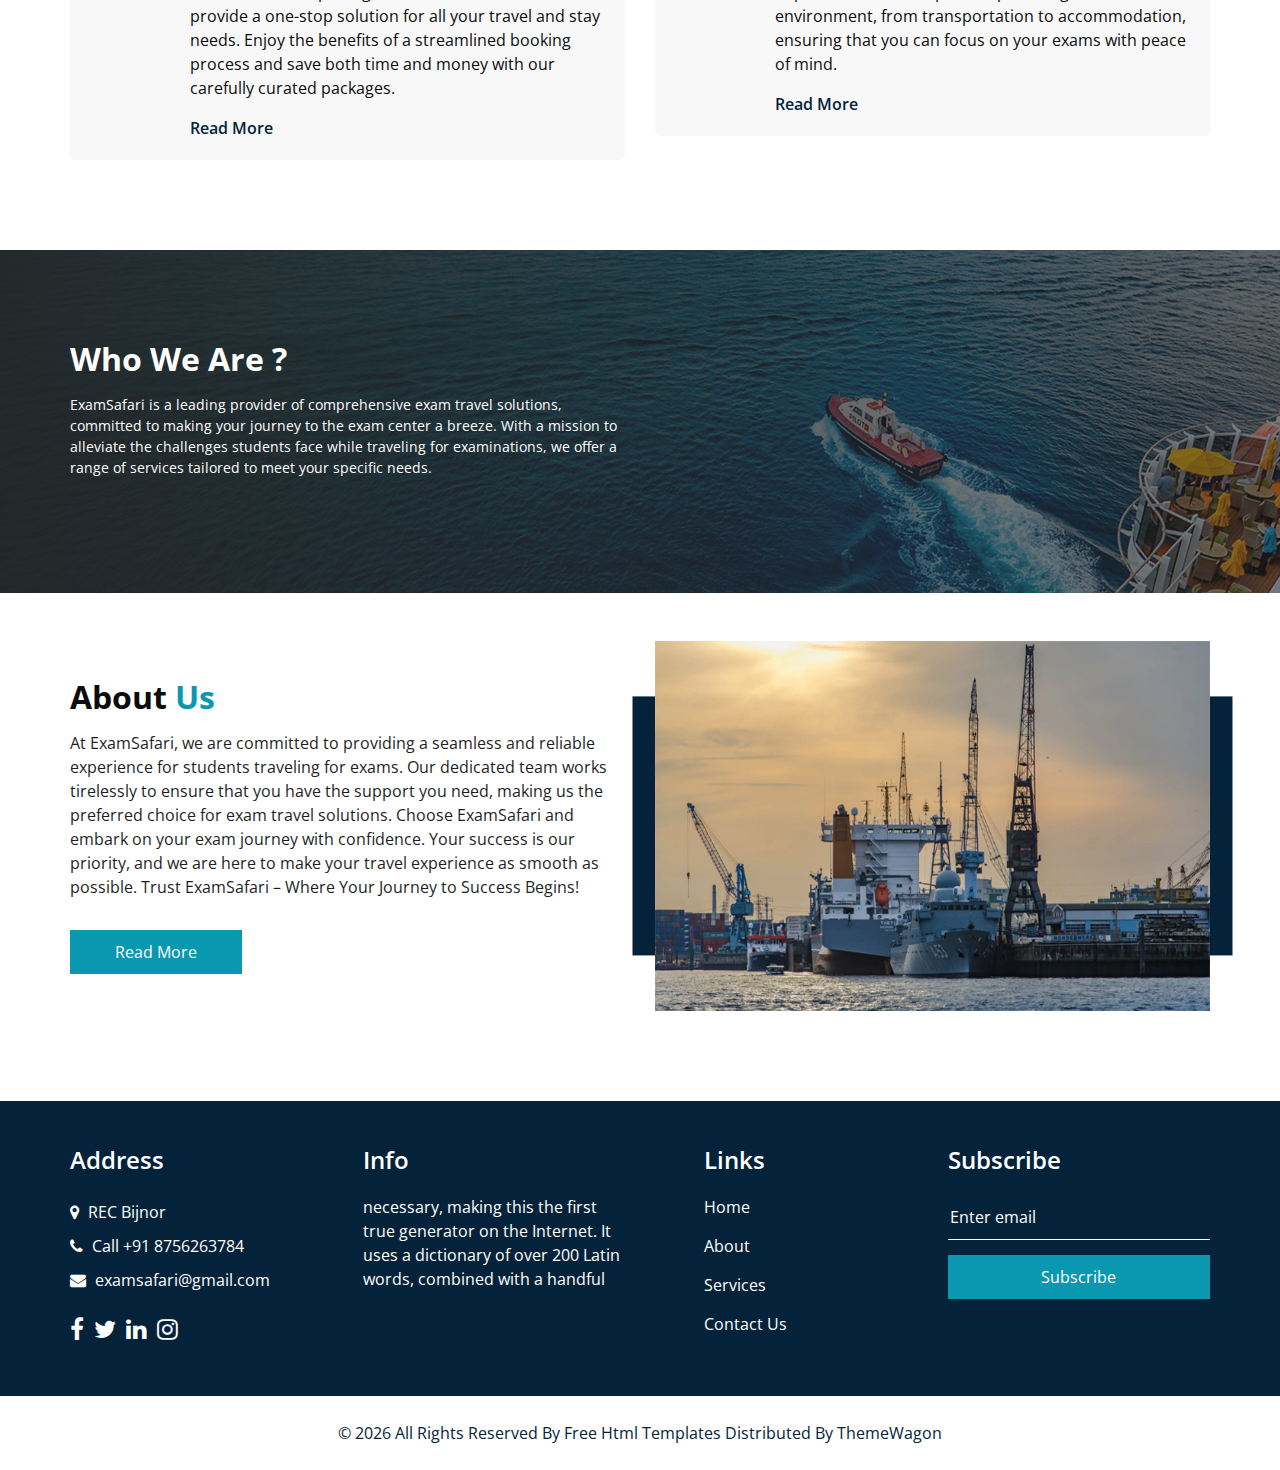
==== commit 7cee3843: "Add files via upload" ====
--- a/index.html
+++ b/index.html
@@ -79,7 +79,7 @@
               <ul class="navbar-nav  ">
                
                 <li class="nav-item">
-                  <a class="nav-link" href="#"> <i class="fa fa-user" aria-hidden="true"></i> Login</a>
+                  <a class="nav-link" href="login.html"> <i class="fa fa-user" aria-hidden="true"></i>Login</a>
                 </li>
                 <form class="form-inline">
                   <button class="btn  my-2 my-sm-0 nav_search-btn" type="submit">
